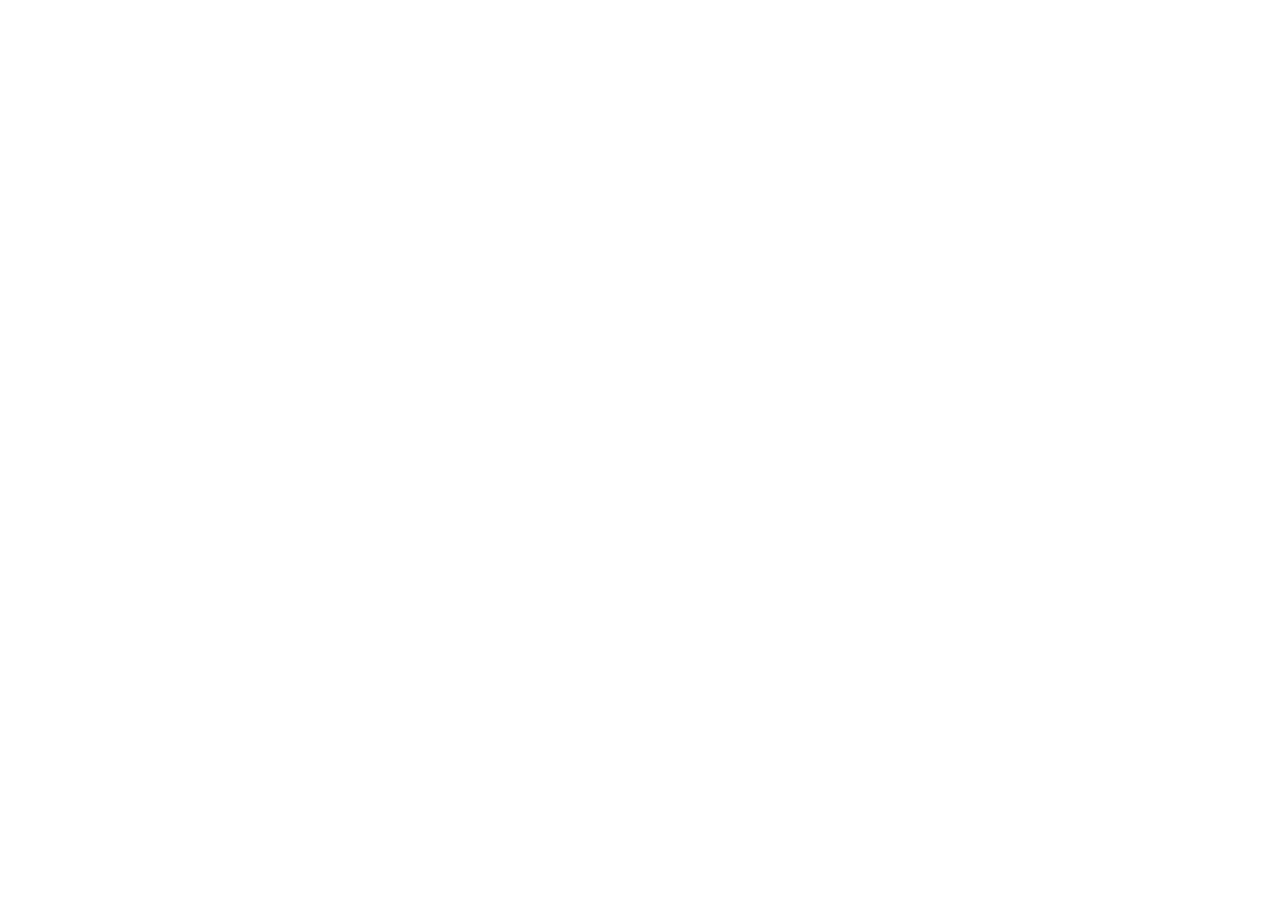
==== index.html @ a64aabcf "first pass" ====
<!DOCTYPE html>
<html lang="en">

<head>
    <meta content="text/html;charset=utf-8" http-equiv="Content-Type">
    <meta content="utf-8" http-equiv="encoding">
    <!-- link css/js -->
    <link rel="stylesheet" type="text/css" href="css/scoreboard.css">
    <script type="text/javascript" src="lib/jquery-2.1.4.min.js"></script>
</head>

<body>
    <div id="scorecard-container">
        <ul id='scores-list'>
            <il id="date-picker">
            </il>
        </ul>
    </div>
</body>
<script type="text/javascript" src="js/main.js"></script>

</html>
---- css/scoreboard.css ----
.scorecard {
    border: 1px solid black;
    list-style-type:none;
}

ul {
    list-style-type:none;

}
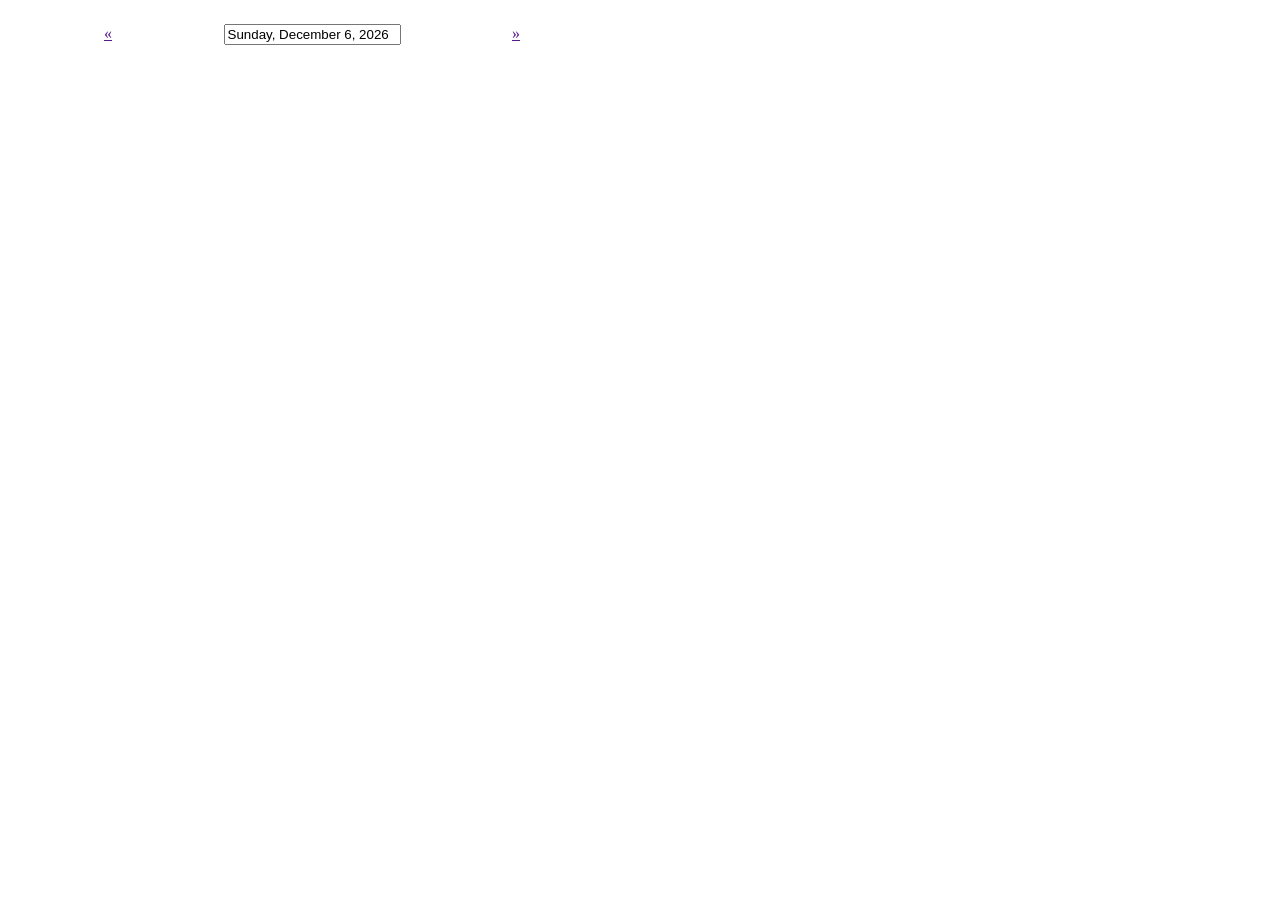
==== commit b3581fd7: "Finished basic functionality" ====
--- a/index.html
+++ b/index.html
@@ -6,14 +6,19 @@
     <meta content="utf-8" http-equiv="encoding">
     <!-- link css/js -->
     <link rel="stylesheet" type="text/css" href="css/scoreboard.css">
-    <script type="text/javascript" src="lib/jquery-2.1.4.min.js"></script>
+    <link rel="stylesheet" type="text/css" href="lib/jquery-ui-1.11.4/jquery-ui.css">
+    <script type="text/javascript" src="lib/jquery-ui-1.11.4/external/jquery/jquery.js"></script>
+    <script type="text/javascript" src="lib/jquery-ui-1.11.4/jquery-ui.js"></script>
+
 </head>
 
 <body>
     <div id="scorecard-container">
+        <a href="" class="date" id="previous">&laquo</a>
+        <p class="date"><input type="text" id="date-picker"></p>
+        <a href="" class="date"id="next">&raquo</a>
         <ul id='scores-list'>
-            <il id="date-picker">
-            </il>
+
         </ul>
     </div>
 </body>
--- a/css/scoreboard.css
+++ b/css/scoreboard.css
@@ -5,5 +5,10 @@
 
 ul {
     list-style-type:none;
+}
 
+.date{
+    width: 200px;
+    display: inline-block;
+    text-align: center;
 }
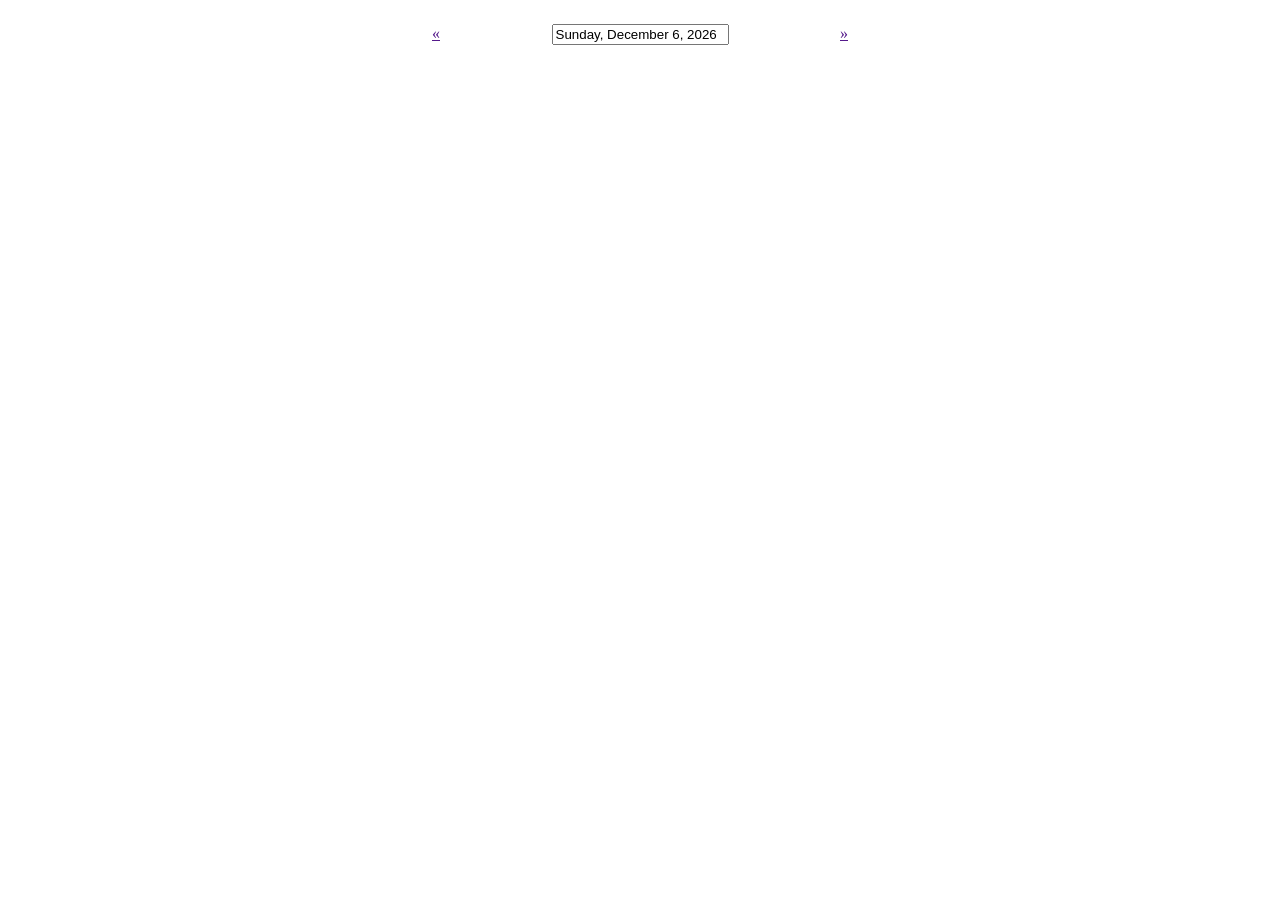
==== commit 962d9bf0: "Added some styling" ====
--- a/index.html
+++ b/index.html
@@ -14,11 +14,12 @@
 
 <body>
     <div id="scorecard-container">
-        <a href="" class="date" id="previous">&laquo</a>
-        <p class="date"><input type="text" id="date-picker"></p>
-        <a href="" class="date"id="next">&raquo</a>
+        <div id="date-layout">
+            <a href="" class="date" id="previous">&laquo</a>
+            <p class="date"><input type="text" id="date-picker"></p>
+            <a href="" class="date"id="next">&raquo</a>
+        </div>
         <ul id='scores-list'>
-
         </ul>
     </div>
 </body>
--- a/css/scoreboard.css
+++ b/css/scoreboard.css
@@ -1,14 +1,41 @@
 .scorecard {
     border: 1px solid black;
     list-style-type:none;
+    width: 50%;
+    display:inline-block;
+    padding-left: 0px;
+}
+
+.team-name{
+    width:50%;
+    display: inline-block;
+    text-align: left;
+}
+
+.team-wins{
+    width:40%;
+    display: inline-block;
+    text-align: right;
 }
 
 ul {
     list-style-type:none;
+    text-align: center;
+}
+
+a {
+    display: inline-block;
+    padding: 0px;
+    margin: 0px
+}
+
+#date-layout{
+text-align: center;
 }
 
 .date{
     width: 200px;
     display: inline-block;
-    text-align: center;
+    margin-left: auto;
+    margin-right: auto;
 }
